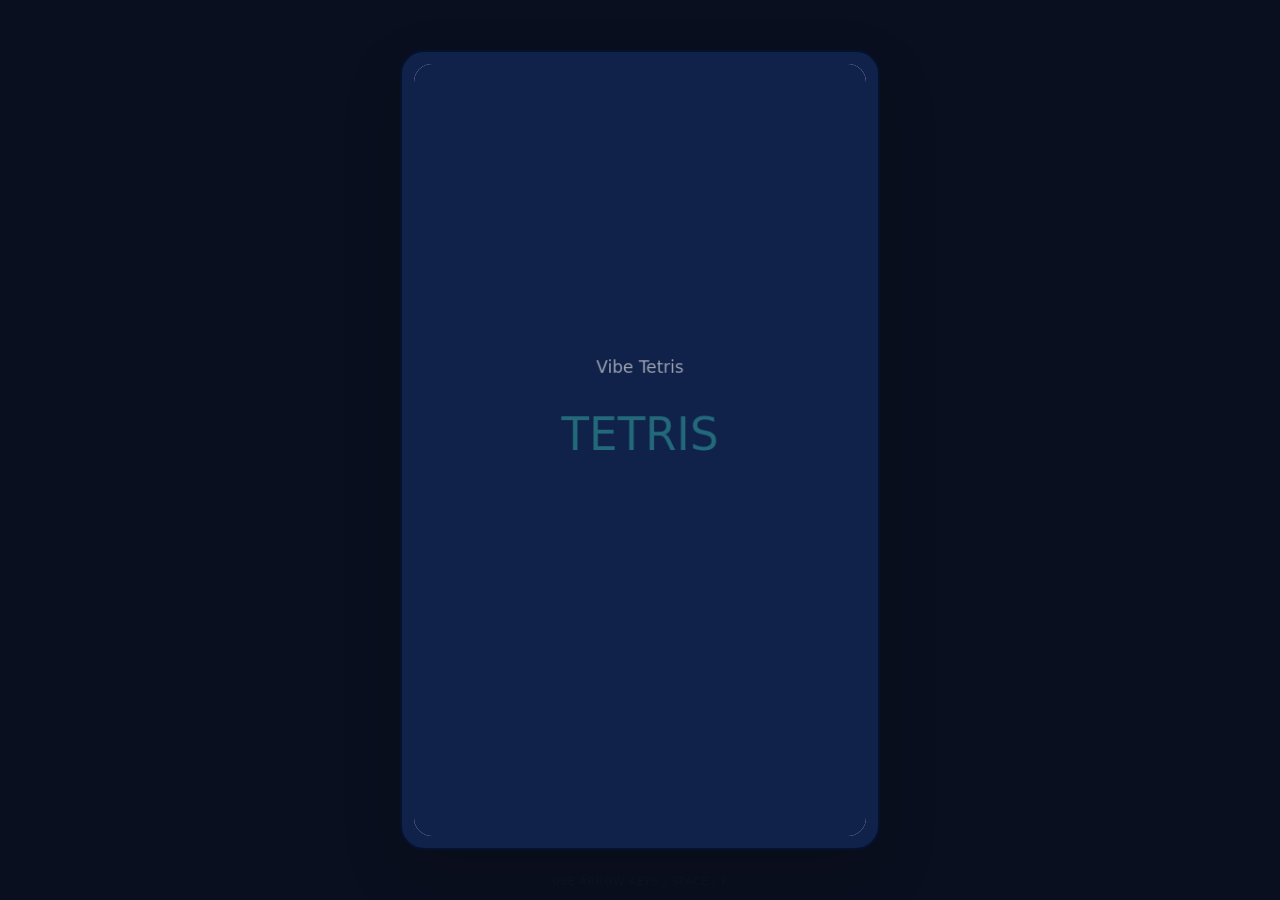
==== index.html @ 67df557b "First commit" ====
<!doctype html>
<html lang="en">
  <head>
    <meta charset="UTF-8" />
    <meta name="viewport" content="width=device-width, initial-scale=1.0" />
    <title>Tetris</title>
    <style>
      * {
        box-sizing: border-box;
        margin: 0;
        padding: 0;
      }

      html,
      body {
        width: 100%;
        height: 100%;
        overflow: hidden;
        background: #0a0f1f;
        font-family:
          system-ui,
          -apple-system,
          BlinkMacSystemFont,
          "Segoe UI",
          sans-serif;
        color: #0f172a;
      }

      body {
        display: flex;
        align-items: center;
        justify-content: center;
      }

      .game-shell {
        position: relative;
        width: min(100vw, 100vh * 0.6);
        height: min(100vh, 100vw * 1.6);
        max-width: 480px;
        max-height: 800px;
        border-radius: 24px;
        padding: 12px;
        background: #102249;
        border: 2px solid rgba(255, 255, 255, 0.2);
        box-shadow: 0 24px 60px rgba(0, 0, 0, 0.15);
        display: flex;
        align-items: stretch;
        justify-content: center;
      }

      canvas {
        width: 100%;
        height: 100%;
        border-radius: 18px;
        background: #e8ecf1;
        display: block;
      }

      .hint {
        position: fixed;
        left: 50%;
        bottom: 12px;
        transform: translateX(-50%);
        font-size: 11px;
        letter-spacing: 0.05em;
        text-transform: uppercase;
        color: rgba(15, 23, 42, 0.56);
        pointer-events: none;
        user-select: none;
      }

      @media (max-width: 600px) {
        .game-shell {
          width: 100vw;
          height: 100vh;
          max-width: none;
          max-height: none;
          border-radius: 0;
          padding: 0;
          box-shadow: none;
        }

        canvas {
          border-radius: 0;
        }

        .hint {
          bottom: 4px;
          font-size: 10px;
        }
      }
    </style>
  </head>
  <body>
    <div class="game-shell">
      <canvas id="game-canvas"></canvas>
    </div>
    <div class="hint">Use arrow keys / space / P</div>

    <script type="module" src="game/game.js"></script>
  </body>
</html>
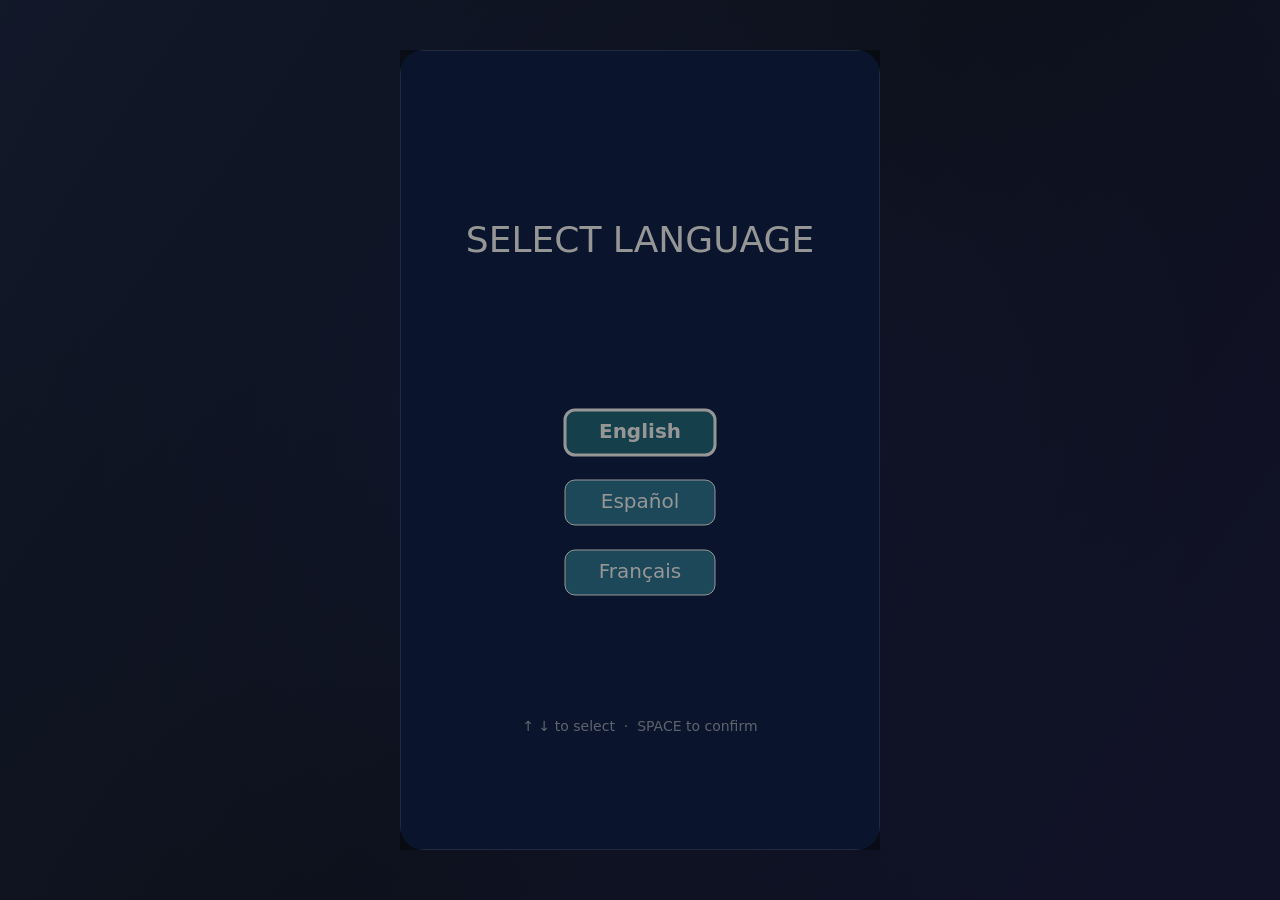
==== commit 05f883fd: "fix: final fixes." ====
--- a/index.html
+++ b/index.html
@@ -4,99 +4,29 @@
     <meta charset="UTF-8" />
     <meta name="viewport" content="width=device-width, initial-scale=1.0" />
     <title>Tetris</title>
+    <link rel="icon" type="image/png" href="favicon.png" />
     <style>
       * {
         box-sizing: border-box;
         margin: 0;
         padding: 0;
       }
-
       html,
       body {
         width: 100%;
         height: 100%;
         overflow: hidden;
         background: #0a0f1f;
-        font-family:
-          system-ui,
-          -apple-system,
-          BlinkMacSystemFont,
-          "Segoe UI",
-          sans-serif;
-        color: #0f172a;
       }
-
-      body {
-        display: flex;
-        align-items: center;
-        justify-content: center;
-      }
-
-      .game-shell {
-        position: relative;
-        width: min(100vw, 100vh * 0.6);
-        height: min(100vh, 100vw * 1.6);
-        max-width: 480px;
-        max-height: 800px;
-        border-radius: 24px;
-        padding: 12px;
-        background: #102249;
-        border: 2px solid rgba(255, 255, 255, 0.2);
-        box-shadow: 0 24px 60px rgba(0, 0, 0, 0.15);
-        display: flex;
-        align-items: stretch;
-        justify-content: center;
-      }
-
-      canvas {
-        width: 100%;
-        height: 100%;
-        border-radius: 18px;
-        background: #e8ecf1;
+      #game-canvas {
         display: block;
-      }
-
-      .hint {
-        position: fixed;
-        left: 50%;
-        bottom: 12px;
-        transform: translateX(-50%);
-        font-size: 11px;
-        letter-spacing: 0.05em;
-        text-transform: uppercase;
-        color: rgba(15, 23, 42, 0.56);
-        pointer-events: none;
-        user-select: none;
-      }
-
-      @media (max-width: 600px) {
-        .game-shell {
-          width: 100vw;
-          height: 100vh;
-          max-width: none;
-          max-height: none;
-          border-radius: 0;
-          padding: 0;
-          box-shadow: none;
-        }
-
-        canvas {
-          border-radius: 0;
-        }
-
-        .hint {
-          bottom: 4px;
-          font-size: 10px;
-        }
+        min-width: 100vw;
+        min-height: 100vh;
       }
     </style>
   </head>
   <body>
-    <div class="game-shell">
-      <canvas id="game-canvas"></canvas>
-    </div>
-    <div class="hint">Use arrow keys / space / P</div>
-
+    <canvas id="game-canvas"></canvas>
     <script type="module" src="game/game.js"></script>
   </body>
 </html>
